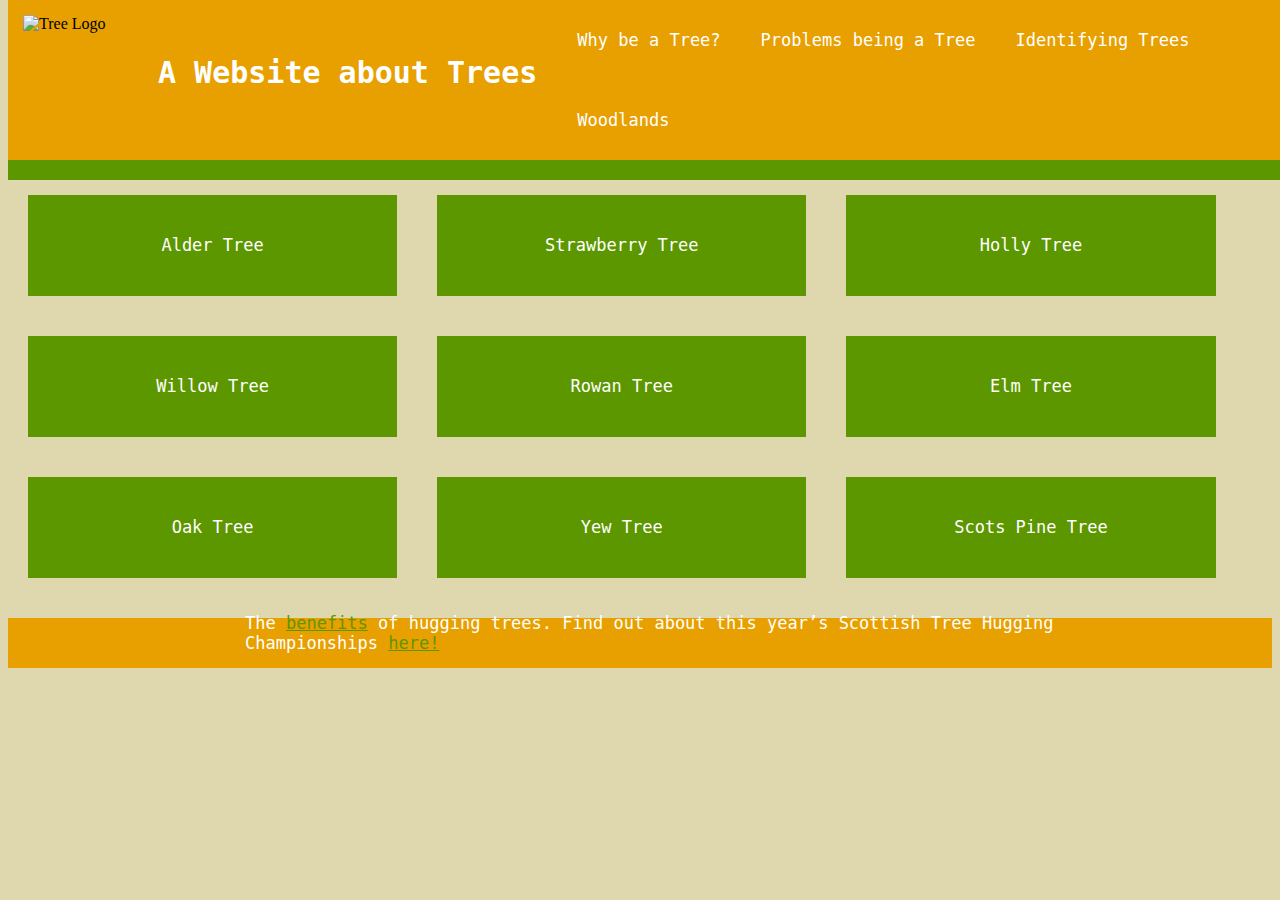
==== index.html @ 3a131ee4 "Add files via upload" ====
<!DOCTYPE html>
<html lang="en">
  <head>
    <meta charset="UTF-8" />
    <meta name="viewport" content="width=device-width, initial-scale=1.0" />
    <title>ElaineRice</title>
    <link rel="stylesheet" href="Style Sheets/header.css" />
    <link rel="stylesheet" href="Style Sheets/grid.css" />
    <link rel="stylesheet" href="Style Sheets/footer.css" />
  </head>
  <body>
    <nav>
      <div class="top_nav">
        <img class="logo" src="images/home icon.jpg" alt="Tree Logo" />
        <h2>A Website about Trees</h2>
        <a href="Why be a Tree.html">Why be a Tree?</a>
        <a href="Problems being a Tree.html">Problems being a Tree</a>
        <a href="Identifying Trees.html">Identifying Trees</a>
        <a href="Woodlands.html">Woodlands</a>
      </div>
    </nav>
    <div class="grid-container">
      <div class="grid-item"><a href="Alder Tree.html">Alder Tree</a></div>

      <div class="grid-item">
        <a href="Strawberry Tree.html">Strawberry Tree</a>
      </div>

      <div class="grid-item"><a href="Holly Tree.html">Holly Tree</a></div>
      <div class="grid-item"><a href="Willow Tree.html">Willow Tree</a></div>
      <div class="grid-item"><a href="Rowan Tree.html">Rowan Tree</a></div>
      <div class="grid-item"><a href="Elm Tree.html">Elm Tree</a></div>
      <div class="grid-item"><a href="Oak Tree.html">Oak Tree</a></div>
      <div class="grid-item"><a href="Yew Tree.html">Yew Tree</a></div>
      <div class="grid-item">
        <a href="Scots Pine Tree.html">Scots Pine Tree</a>
      </div>
    </div>
    <div class="bottom_nav">
      <p>
        The
        <a
          href="https://silvotherapy.co.uk/articles/benefits-of-hugging-trees"
          target="_blank"
          >benefits</a
        >
        of hugging trees. Find out about this year’s Scottish Tree Hugging
        Championships
        <a
          href="https://silvotherapy.co.uk/scottish-tree-hugging-championships"
          target="_blank"
          >here!</a
        >
      </p>
    </div>
  </body>
</html>
---- Style Sheets/header.css ----
.top_nav {
  overflow: hidden;
  background-color: #e8a000;
  border-bottom: 20px solid #5c9700;
  position: fixed;
  top: 0;
  width: 100%;
}

.top_nav a {
  float: left;
  color: white;
  text-align: center;
  padding: 30px 20px;
  text-decoration: none;
  font-size: 17px;
  margin-bottom: 0;
  font-family: monospace;
}

.top_nav a:hover {
  background-color: #5c9700;
  color: white;
}

.logo {
  float: left;
  margin: 15px;
  width: 100px;
  height: auto;
}

h2 {
  float: left;
  color: white;
  text-align: center;
  padding: 30px 20px;
  text-decoration: none;
  font-size: 30px;
  margin-bottom: 0;
  font-family: monospace;
}
---- Style Sheets/grid.css ----
.grid-container {
  display: flex;
  flex-wrap: wrap;
  width: 100%;
  margin-top: 175px;
}

.grid-item {
  margin: 20px;
  background-color: #5c9700;
  text-align: center;
  line-height: 100px;
  width: calc(30% - 10px);
  height: calc(30% - 10px);
}

.grid-item a {
  text-decoration: none;
  color: white;
  font-family: monospace;
  font-size: 17px;
}

html {
  background-color: #dfd8ae;
}

a {
  color: #5c9700;
}
---- Style Sheets/footer.css ----
.bottom_nav {
  border-bottom: 50px solid #e8a000;
  margin-top: 20px;
  position: relative;
}

.bottom_nav p {
  position: absolute;
  bottom: -35px;
  left: 35%;
  transform: translateX(-25%);
  margin: 0;
  font-size: 17px;
  font-family: monospace;
  color: white;
}
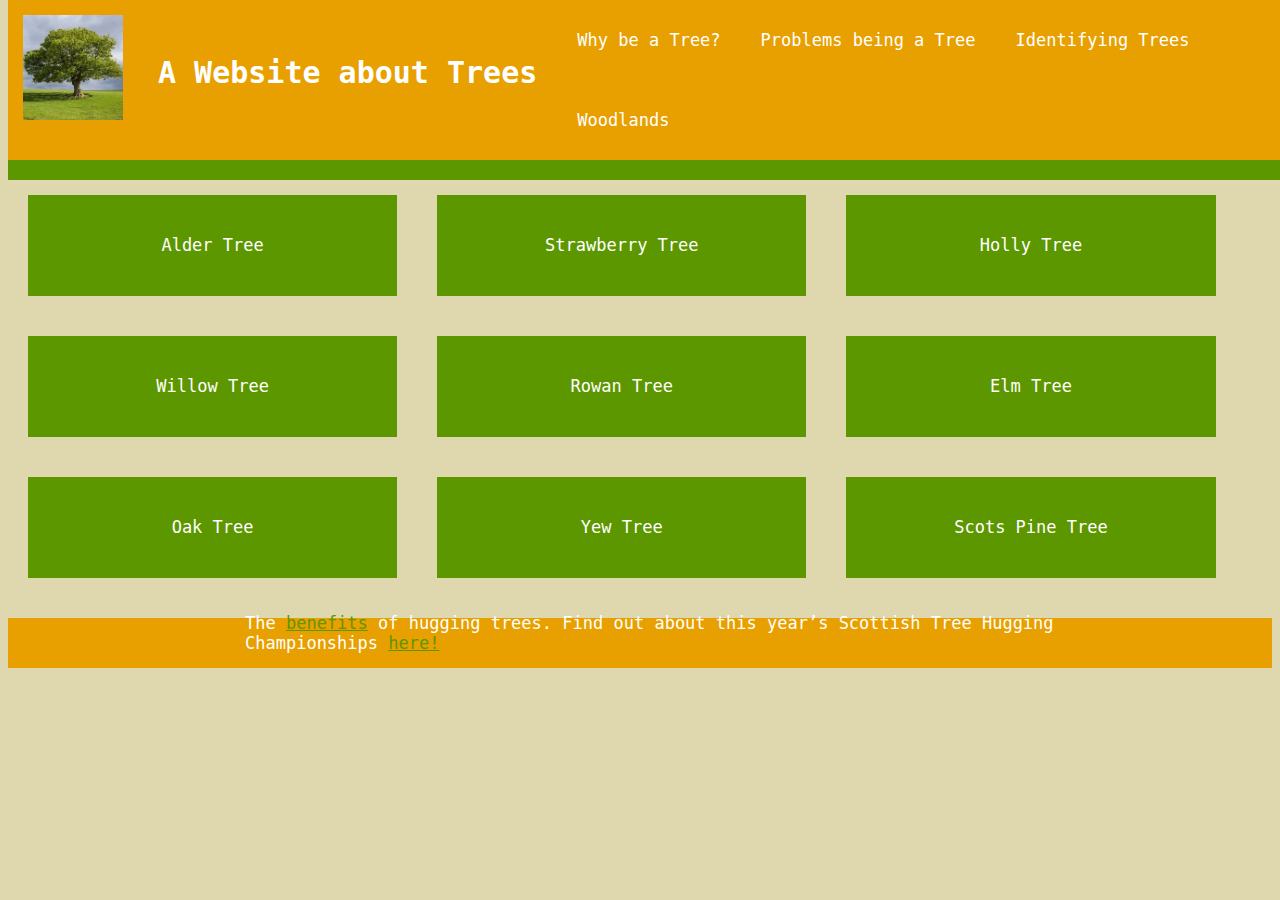
==== commit 71a78f59: "Update index.html" ====
--- a/index.html
+++ b/index.html
@@ -11,7 +11,7 @@
   <body>
     <nav>
       <div class="top_nav">
-        <img class="logo" src="images/home icon.jpg" alt="Tree Logo" />
+        <img class="logo" src="Images/homeicon.jpg" alt="Tree Logo" />
         <h2>A Website about Trees</h2>
         <a href="Why be a Tree.html">Why be a Tree?</a>
         <a href="Problems being a Tree.html">Problems being a Tree</a>
